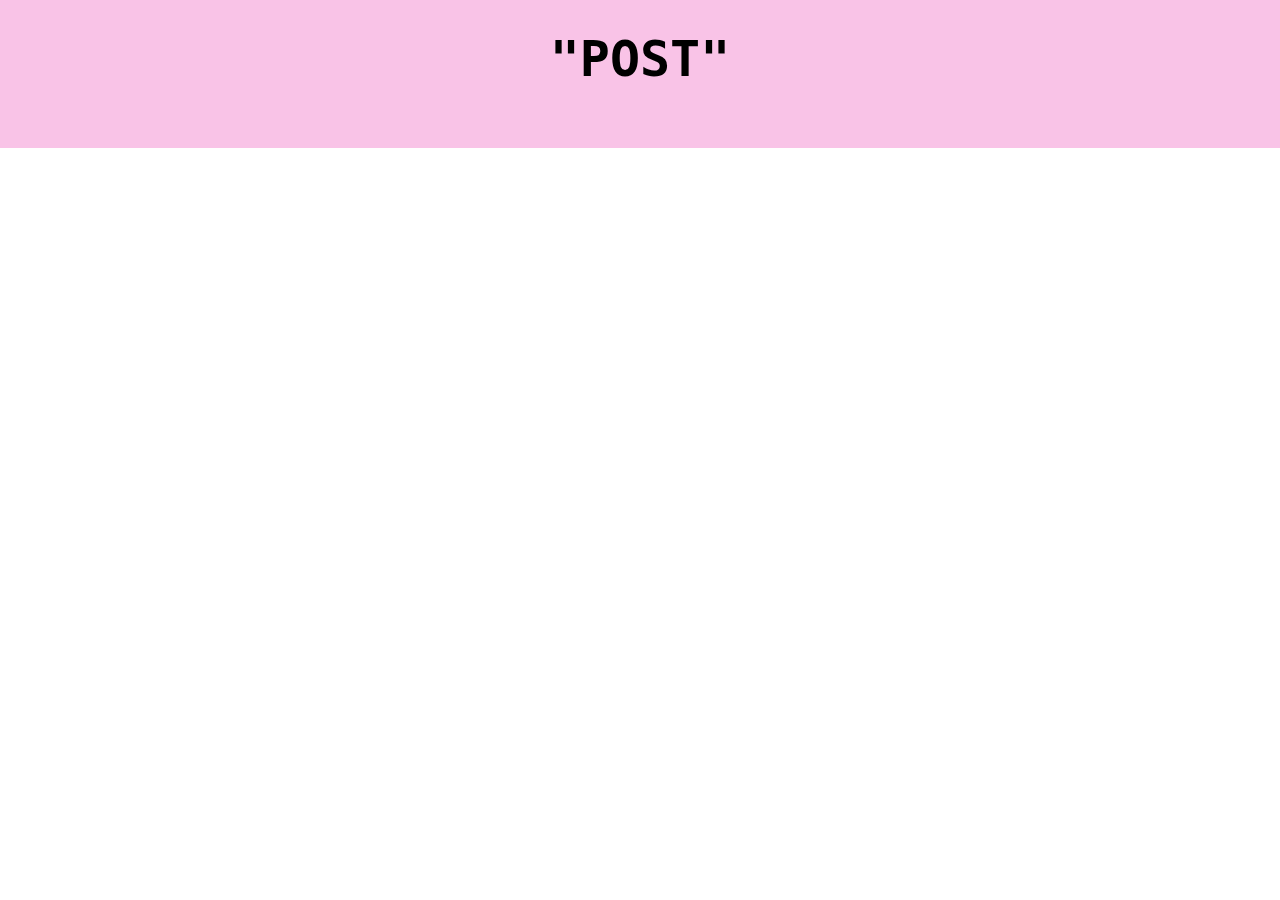
==== index.html @ b5cbddee "Post subidos" ====
<!DOCTYPE html>
<html lang="es">
<head>
    <meta charset="UTF-8">
    <meta http-equiv="X-UA-Compatible" content="IE=edge">
    <meta name="viewport" content="width=device-width, initial-scale=1.0">
    <title>Document</title>

    <link rel="stylesheet" href="./css/index.css">
    <link rel="stylesheet" href="./css/config.css">
</head>
<body>

    <main class="section"> <!--Le dice al generador que es la pagina mas importante-->
        <h1>"POST"</h1>
        <main class="root"></main>
    </main>

    <script src="./js/main.js"></script>
</body>
</html>
---- css/index.css ----
.section{
    margin: auto;
    padding: 1rem;

    display: flex;
    flex-direction: column;
    background-color: rgb(249, 195, 231);
}

.section h1 {
    text-align: center;
    font-size: 5rem;
    margin-top: 2rem;
}

/** SECCION DE LOS ITEMS */

.root {
    width: 100%;
    margin-top: 5rem;
    display: grid;

    gap: 3rem;
}

.post{
    background-color: rgb(242, 234, 238);
    border: 0.5rem solid black;
    border-radius: 1rem;
}


.titulo{
    font-size: 1.5rem;
    color: black;
    margin: 1rem;

}

.cuerpo{
    color: black;
    margin: 1rem;

}
---- css/config.css ----
*{
    margin: 0;
    padding: 0;
    box-sizing: border-box;
}

html,
body{
    font-size: 10px;
    font-family: monospace;
}
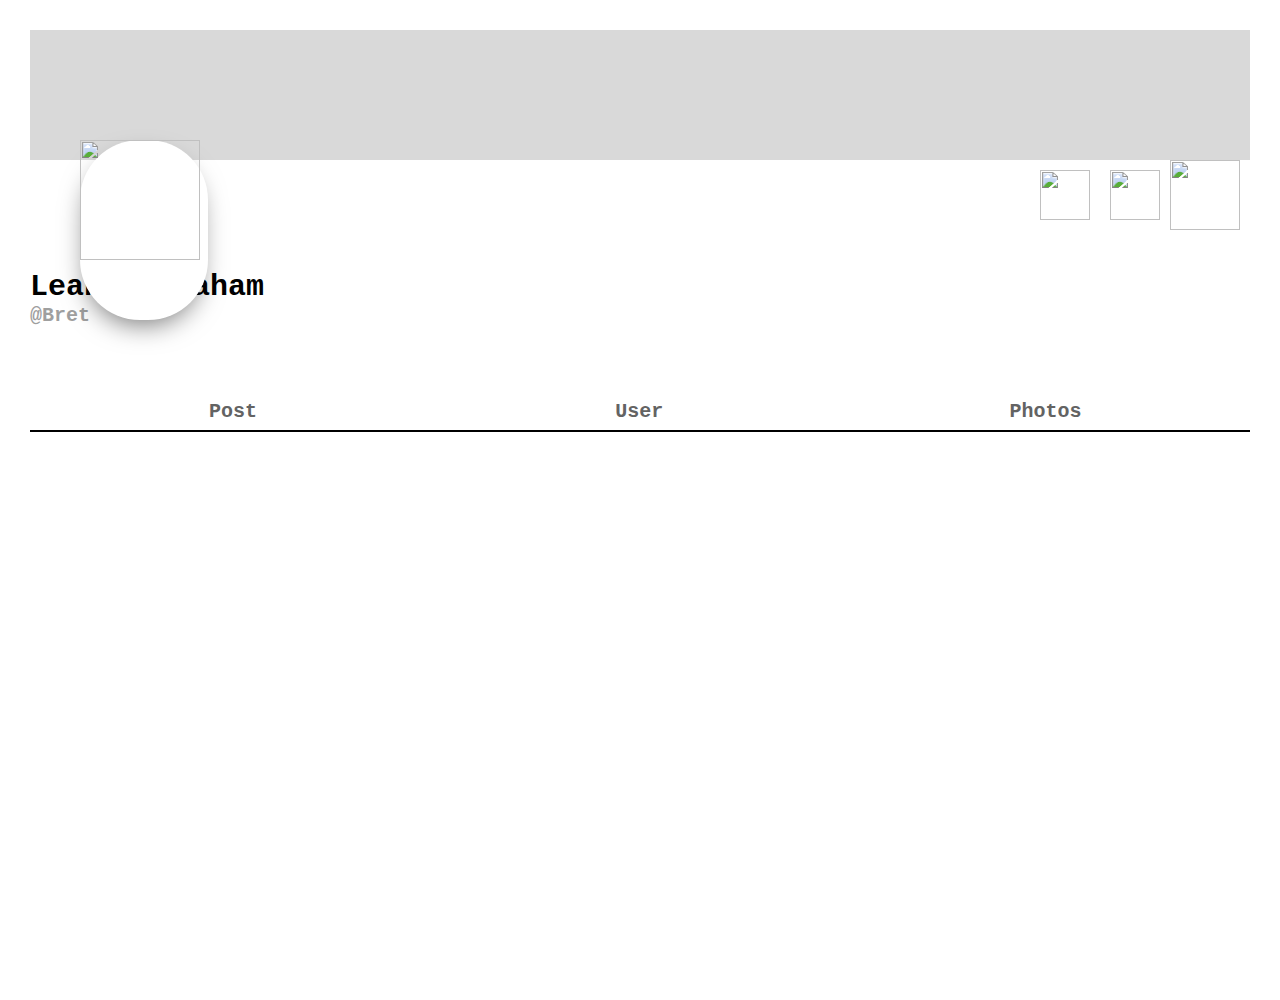
==== commit 7293c817: "Perfil de usuario realizado" ====
--- a/index.html
+++ b/index.html
@@ -8,14 +8,16 @@
 
     <link rel="stylesheet" href="./css/index.css">
     <link rel="stylesheet" href="./css/config.css">
+    <link rel="stylesheet" href="./css/reponsive.css">
 </head>
 <body>
 
     <main class="section"> <!--Le dice al generador que es la pagina mas importante-->
-        <h1>"POST"</h1>
-        <main class="root"></main>
+        <main class="perfil"></main>
+        <main class="root"></main> 
     </main>
 
     <script src="./js/main.js"></script>
+    <script src="./js/perfil.js"></script>
 </body>
 </html>--- a/css/index.css
+++ b/css/index.css
@@ -1,44 +1,161 @@
 .section{
+    max-width: 1366px;
     margin: auto;
-    padding: 1rem;
+    height:100rem;
 
     display: flex;
     flex-direction: column;
-    background-color: rgb(249, 195, 231);
+    background-color: #fff;
 }
 
-.section h1 {
+.perfil{
+    margin: 3rem;
+}
+
+.fotoperfil{
+    background-color: #fff;
+    width: 10%;
+    height: 20%;
+    position: absolute;
+    z-index: 0.5;
+
+    margin-left: 5rem;
+    margin-top: -2rem;
+
+    border-radius: 6rem;
+    -webkit-box-shadow: -1px 12px 27px -8px rgba(0,0,0,0.54);
+    -moz-box-shadow: -1px 12px 27px -8px rgba(0,0,0,0.54);
+    box-shadow: -1px 12px 27px -8px rgba(0,0,0,0.54);
+}
+
+.foto{
+    width: 12rem;
+    height: 12rem;
+
+}
+
+.portada{
+    height: 13rem;
+    width: 100%;
+    background-color: #D9D9D9;
+}
+
+.caja1{
+    height: 10rem;
+    width: 100%;
+    background-color: aliceblue;
+
+    display: flex;
+    flex-direction: row;
+}
+
+/*************************************/
+.info{
+    height: 23rem;
+    width: 80%;
+    background-color: #fff;
+}
+
+.name{
+    font-size: 3rem;
+    margin-top: 11rem;
+}
+
+.user{
+    font-size: 2rem;
+    color: #9F9F9F;
+}
+/****************************************/
+.iconos{
+    height: 23rem;
+    width: 25%;
+    background-color: #fff;
+
+    display: flex;
+    flex-direction: row;
+    padding-top: 1rem;
+}
+
+.mundo{
+    width: 5rem;
+    height: 5rem;
+
+    margin-right: 2rem;
+    margin-left: 8rem;
+    
+}
+
+.check{
+    width: 5rem;
+    height: 5rem;
+    margin-right: 1rem;
+
+}
+
+.seguir{
+    width: 7rem;
+    height: 7rem;
+    margin-top: -1rem;
+}
+/************************/
+
+.secciones{
+    margin-top: 13rem;
+    width: 100%;
+
+    display: flex;
+    flex-direction: row;
+
+    border-bottom: 2px solid black;
+}
+
+.posit{
+    width: 33.3%;
+    height: 4rem;
+}
+
+.useri{
+    width: 33.3%;
+    height: 4rem;
+}
+
+.photos{
+    width: 33.3%;
+    height: 4rem;
+}
+
+.text{
     text-align: center;
-    font-size: 5rem;
-    margin-top: 2rem;
+    color: #636363;
+    margin-top: 1rem;
 }
 
 /** SECCION DE LOS ITEMS */
 
-.root {
-    width: 100%;
-    margin-top: 5rem;
+/*.root {
+    width: 95%;
+    margin: 3rem;
     display: grid;
 
-    gap: 3rem;
-}
+    gap: 2rem;
+} */
 
 .post{
-    background-color: rgb(242, 234, 238);
-    border: 0.5rem solid black;
-    border-radius: 1rem;
+    margin-top: 2rem;
+    background-color: #D9D9D9;
+    border-radius: 0.5rem;
 }
 
 
 .titulo{
-    font-size: 1.5rem;
+    font-size: 1.8rem;
     color: black;
-    margin: 1rem;
+    padding: 2rem;
 
 }
 
 .cuerpo{
+    font-size: 1.8rem;
     color: black;
-    margin: 1rem;
-
+    padding: 0 2rem 2rem 2rem;
 }--- a/css/reponsive.css
+++ b/css/reponsive.css
@@ -0,0 +1,161 @@
+@media screen and (max-width: 375px){
+    .section{
+        margin: auto;
+    
+        display: flex;
+        flex-direction: column;
+        background-color: #fff;
+    }
+    
+    .perfil{
+        margin: 3rem;
+    }
+    
+    .fotoperfil{
+        background-color: #fff;
+        width: 18%;
+        height: 10%;
+        position: absolute;
+        z-index: 0.5;
+    
+        margin-left: 3rem;
+        margin-top: -2rem;
+    
+        border-radius: 6rem;
+        -webkit-box-shadow: -1px 12px 27px -8px rgba(0,0,0,0.54);
+        -moz-box-shadow: -1px 12px 27px -8px rgba(0,0,0,0.54);
+        box-shadow: -1px 12px 27px -8px rgba(0,0,0,0.54);
+    }
+    
+    .foto{
+        width: 6.7rem;
+        height: 6.5rem;
+    
+    }
+    
+    .portada{
+        height: 11rem;
+        width: 100%;
+        background-color: #D9D9D9;
+    }
+    
+    .caja1{
+        height: 10rem;
+        width: 100%;
+        background-color: aliceblue;
+    
+        display: flex;
+        flex-direction: row;
+    }
+    
+    /*************************************/
+    .info{
+        height: 15rem;
+        width: 80%;
+        background-color: #fff;
+    }
+    
+    .name{
+        font-size: 2.5rem;
+        margin-top: 5rem;
+    }
+    
+    .user{
+        font-size: 1.5rem;
+        color: #9F9F9F;
+    }
+    /****************************************/
+    .iconos{
+        height: 15rem;
+        width: 25%;
+        background-color: #fff;
+    
+        display: flex;
+        flex-direction: row;
+        padding-top: 1rem;
+    }
+    
+    .mundo{
+        width: 2rem;
+        height: 2rem;
+    
+        margin-right: 2rem;
+        margin-left: -3rem;        
+    }
+    
+    .check{
+        width: 2rem;
+        height: 2rem;
+        margin-right: 1rem;
+    
+    }
+    
+    .seguir{
+        width: 4rem;
+        height: 4rem;
+        margin-top: -1rem;
+    }
+    /************************/
+    
+    .secciones{
+        border-bottom: 2px solid black;
+        margin-top: 5rem;
+        width: 100%;
+        height: 5rem;
+    
+        display: flex;
+        flex-direction: row;
+    
+    }
+    
+    .posit{
+        width: 33.3%;
+        height: 3rem;
+    }
+    
+    .useri{
+        width: 33.3%;
+        height: 3rem;
+    }
+    
+    .photos{
+        width: 33.3%;
+        height: 3rem;
+    }
+    
+    .text{
+        text-align: center;
+        color: #636363;
+        margin-top: 1rem;
+    }
+    
+    /** SECCION DE LOS ITEMS */
+    
+    /*.root {
+        width: 95%;
+        margin: 3rem;
+        display: grid;
+    
+        gap: 2rem;
+    } */
+    
+    .post{
+        margin-top: 2rem;
+        background-color: #D9D9D9;
+        border-radius: 0.5rem;
+    }
+    
+    
+    .titulo{
+        font-size: 1.8rem;
+        color: black;
+        padding: 2rem;
+    
+    }
+    
+    .cuerpo{
+        font-size: 1.8rem;
+        color: black;
+        padding: 0 2rem 2rem 2rem;
+    }
+}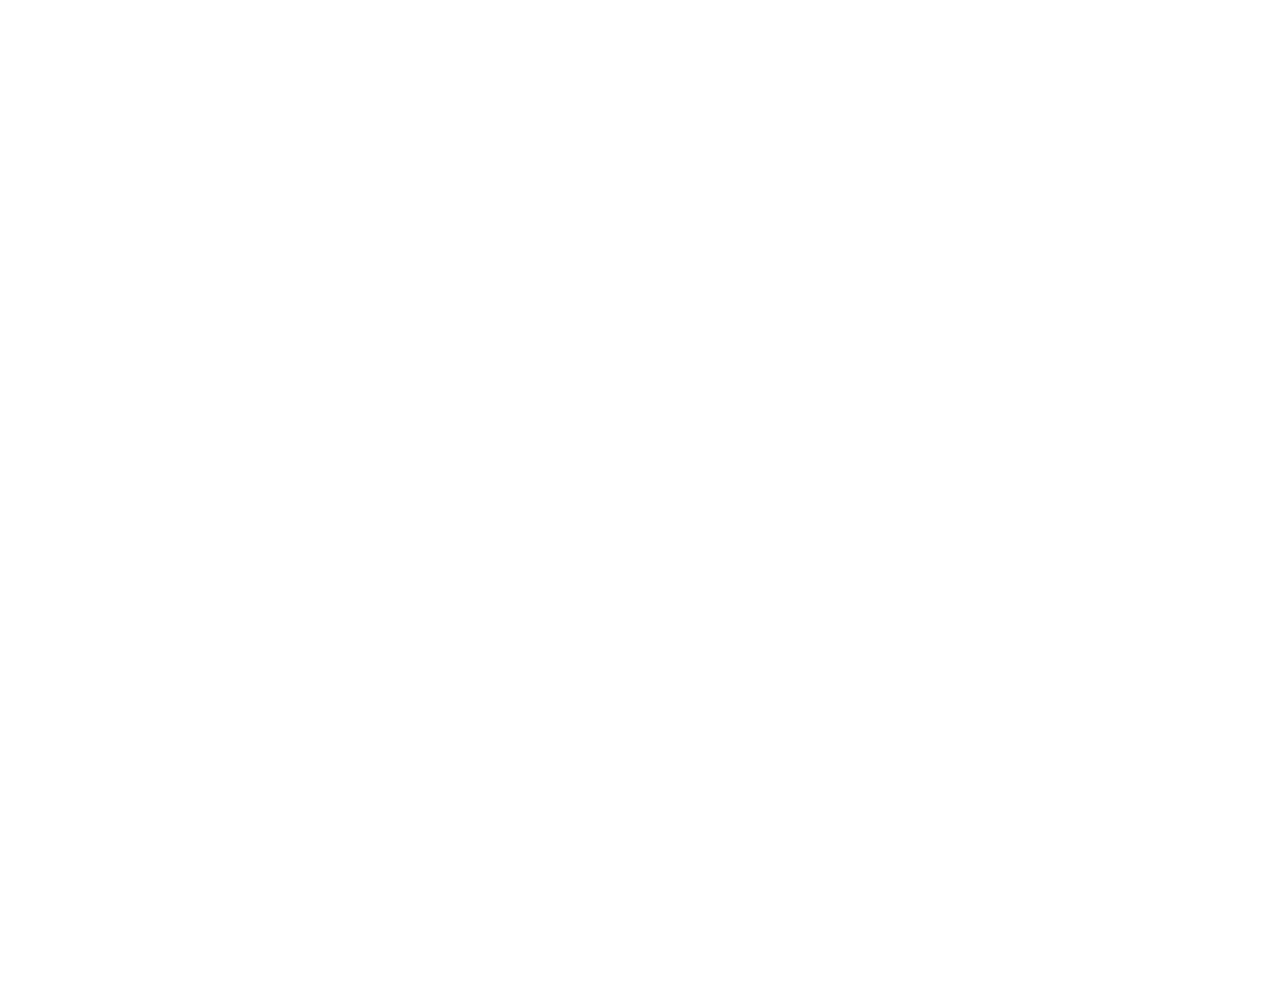
==== commit 8edcdfb5: "Actualización" ====
--- a/index.html
+++ b/index.html
@@ -4,7 +4,7 @@
     <meta charset="UTF-8">
     <meta http-equiv="X-UA-Compatible" content="IE=edge">
     <meta name="viewport" content="width=device-width, initial-scale=1.0">
-    <title>Document</title>
+    <title>Página</title>
 
     <link rel="stylesheet" href="./css/index.css">
     <link rel="stylesheet" href="./css/config.css">
@@ -19,5 +19,6 @@
 
     <script src="./js/main.js"></script>
     <script src="./js/perfil.js"></script>
+    <script src="./js/login.js"></script>
 </body>
 </html>--- a/css/index.css
+++ b/css/index.css
@@ -12,26 +12,24 @@
     margin: 3rem;
 }
 
-.fotoperfil{
-    background-color: #fff;
-    width: 10%;
-    height: 20%;
-    position: absolute;
-    z-index: 0.5;
+.todo{
+    display: flex;
+    flex-direction: row;
+}
 
-    margin-left: 5rem;
+.caja{
+    width: 15rem;
+    width: 400%;
+    justify-content:space-around;
+    margin-left: 1rem;
     margin-top: -2rem;
 
-    border-radius: 6rem;
-    -webkit-box-shadow: -1px 12px 27px -8px rgba(0,0,0,0.54);
-    -moz-box-shadow: -1px 12px 27px -8px rgba(0,0,0,0.54);
-    box-shadow: -1px 12px 27px -8px rgba(0,0,0,0.54);
 }
 
 .foto{
-    width: 12rem;
-    height: 12rem;
-
+    width: 10rem;
+    height: 10rem;
+    justify-content:space-around;
 }
 
 .portada{
@@ -53,12 +51,13 @@
 .info{
     height: 23rem;
     width: 80%;
+    margin-left: -12rem;
     background-color: #fff;
 }
 
 .name{
     font-size: 3rem;
-    margin-top: 11rem;
+    margin-top: 2rem;
 }
 
 .user{
@@ -68,34 +67,35 @@
 /****************************************/
 .iconos{
     height: 23rem;
-    width: 25%;
+    width: 100%;
     background-color: #fff;
 
     display: flex;
     flex-direction: row;
     padding-top: 1rem;
+
+    flex-wrap: wrap;
+    justify-content: space-around;
 }
 
 .mundo{
-    width: 5rem;
-    height: 5rem;
-
-    margin-right: 2rem;
-    margin-left: 8rem;
-    
+    width: 2rem;
+    height: 2rem;
 }
 
 .check{
-    width: 5rem;
-    height: 5rem;
-    margin-right: 1rem;
+    width: 2rem;
+    height: 2rem;
 
 }
 
 .seguir{
-    width: 7rem;
-    height: 7rem;
-    margin-top: -1rem;
+    background-color: black;
+    color: #fff;
+    width: 5rem;
+    height: 2rem;
+    border-radius: 1rem;
+    text-align: center;    
 }
 /************************/
 
--- a/css/config.css
+++ b/css/config.css
@@ -2,6 +2,13 @@
     margin: 0;
     padding: 0;
     box-sizing: border-box;
+}
+
+:root{
+    --color-gris: #E5E5E5;
+    --color-blanco:#FFFFFF;
+    --color-azul: #3D6697;
+    --color-negro:#000000;
 }
 
 html,
--- a/css/reponsive.css
+++ b/css/reponsive.css
@@ -1,40 +1,21 @@
 @media screen and (max-width: 375px){
-    .section{
-        margin: auto;
-    
-        display: flex;
-        flex-direction: column;
-        background-color: #fff;
-    }
-    
-    .perfil{
-        margin: 3rem;
-    }
-    
-    .fotoperfil{
-        background-color: #fff;
-        width: 18%;
-        height: 10%;
-        position: absolute;
-        z-index: 0.5;
-    
-        margin-left: 3rem;
+    .caja{
+        width: 15rem;
+        width: 100%;
+        justify-content:space-around;
+        margin-left: 1rem;
         margin-top: -2rem;
     
-        border-radius: 6rem;
-        -webkit-box-shadow: -1px 12px 27px -8px rgba(0,0,0,0.54);
-        -moz-box-shadow: -1px 12px 27px -8px rgba(0,0,0,0.54);
-        box-shadow: -1px 12px 27px -8px rgba(0,0,0,0.54);
     }
     
     .foto{
-        width: 6.7rem;
-        height: 6.5rem;
-    
+        width: 10rem;
+        height: 10rem;
+        justify-content:space-around;
     }
     
     .portada{
-        height: 11rem;
+        height: 13rem;
         width: 100%;
         background-color: #D9D9D9;
     }
@@ -50,14 +31,15 @@
     
     /*************************************/
     .info{
-        height: 15rem;
+        height: 23rem;
         width: 80%;
+        margin-left: -12rem;
         background-color: #fff;
     }
     
     .name{
-        font-size: 2.5rem;
-        margin-top: 5rem;
+        font-size: 2rem;
+        margin-top: 2rem;
     }
     
     .user{
@@ -66,96 +48,66 @@
     }
     /****************************************/
     .iconos{
-        height: 15rem;
-        width: 25%;
+        height: 23rem;
+        width: 100%;
         background-color: #fff;
     
         display: flex;
         flex-direction: row;
         padding-top: 1rem;
+    
+        flex-wrap: wrap;
+        justify-content: space-around;
     }
     
+ 
     .mundo{
         width: 2rem;
         height: 2rem;
-    
-        margin-right: 2rem;
-        margin-left: -3rem;        
     }
-    
+
     .check{
         width: 2rem;
         height: 2rem;
-        margin-right: 1rem;
-    
+
     }
-    
+
     .seguir{
-        width: 4rem;
-        height: 4rem;
-        margin-top: -1rem;
+        background-color: black;
+        color: #fff;
+        width: 5rem;
+        height: 2rem;
+        border-radius: 1rem;
+        text-align: center;    
     }
-    /************************/
-    
     .secciones{
-        border-bottom: 2px solid black;
-        margin-top: 5rem;
+        margin-top: 6rem;
         width: 100%;
-        height: 5rem;
-    
+
         display: flex;
         flex-direction: row;
-    
+
+        border-bottom: 2px solid black;
     }
-    
+
     .posit{
         width: 33.3%;
-        height: 3rem;
+        height: 4rem;
     }
-    
+
     .useri{
         width: 33.3%;
-        height: 3rem;
+        height: 4rem;
     }
-    
+
     .photos{
         width: 33.3%;
-        height: 3rem;
+        height: 4rem;
     }
-    
+
     .text{
         text-align: center;
         color: #636363;
         margin-top: 1rem;
     }
-    
-    /** SECCION DE LOS ITEMS */
-    
-    /*.root {
-        width: 95%;
-        margin: 3rem;
-        display: grid;
-    
-        gap: 2rem;
-    } */
-    
-    .post{
-        margin-top: 2rem;
-        background-color: #D9D9D9;
-        border-radius: 0.5rem;
-    }
-    
-    
-    .titulo{
-        font-size: 1.8rem;
-        color: black;
-        padding: 2rem;
-    
-    }
-    
-    .cuerpo{
-        font-size: 1.8rem;
-        color: black;
-        padding: 0 2rem 2rem 2rem;
-    }
-}+    }